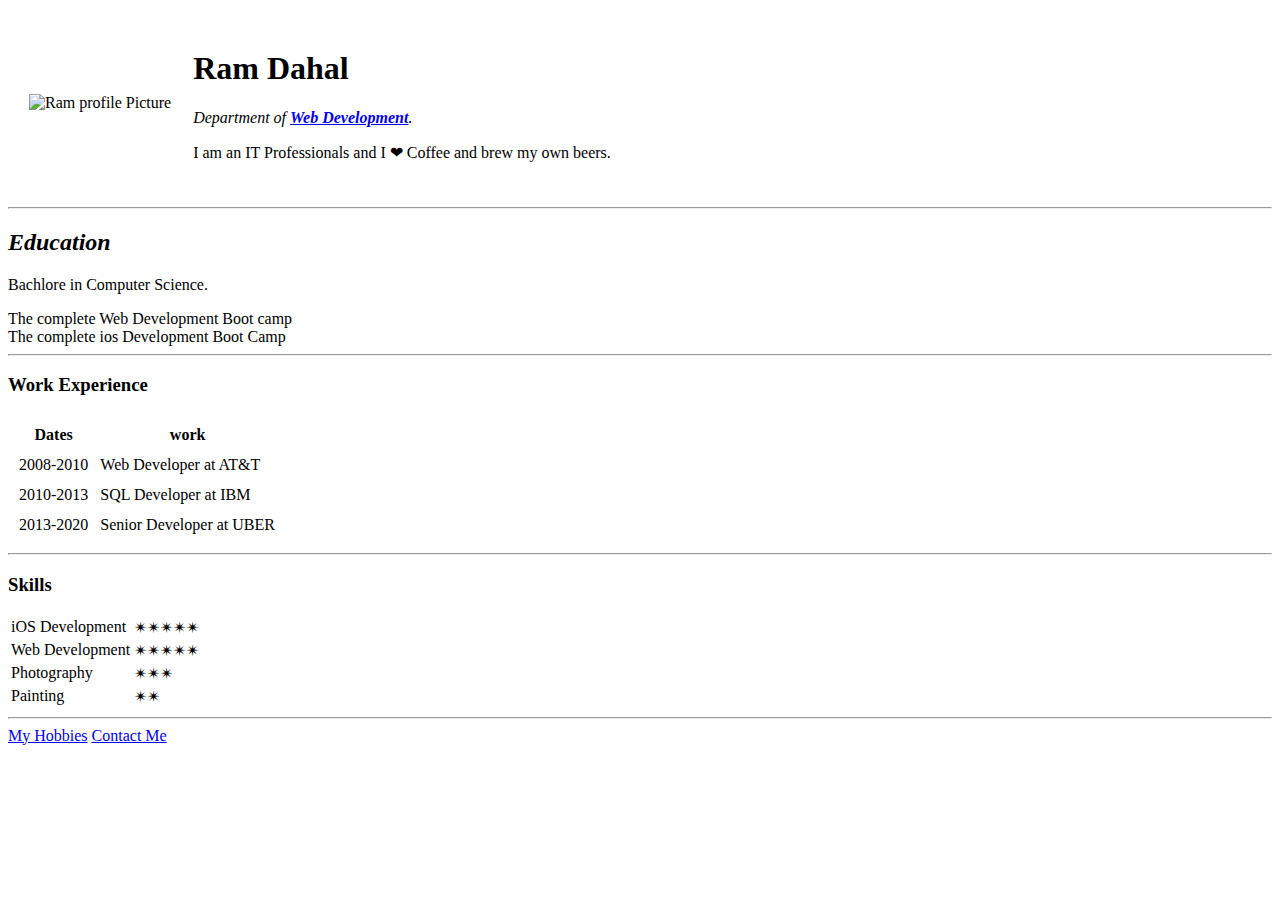
==== index.html @ 89ec4263 "Add initial cv website files" ====
<!DOCTYPE html>
<html lang="en" dir="ltr">

<head>
  <meta charset="utf-8">
  <title>💚Ram's Personal Site</title>
</head>

<body>
  <table cellspacing="20">
    <tr>
      <td><img
          src="https://scontent.fsac1-1.fna.fbcdn.net/v/t1.0-0/c0.0.206.206a/p206x206/64409_4631578281565_1278909609_n.jpg?_nc_cat=101&_nc_sid=da31f3&_nc_ohc=FotyaS7yzuMAX9wLucF&_nc_ht=scontent.fsac1-1.fna&oh=c5338cb83aabbe5d1e791fd9a1acd3ba&oe=5EEA149E"
          alt="Ram profile Picture"></td>
      <td>
        <h1>Ram Dahal</h1>
        <p><em>Department of <strong><a href="https://www.w3schools.com/">Web Development</a></strong>.</EM></p>
        <p>I am an IT Professionals and I ❤ Coffee and brew my own beers.</p>
      </td>
    </tr>
  </table>


  <hr>
  <h2><em>Education</em></h2>
  <p>Bachlore in Computer Science.</p>
  <li>The complete Web Development Boot camp</li>
  <li>The complete ios Development Boot Camp</li>
  </ul>
  <hr>
  <h3>Work Experience</h3>
  <table cellspacing="10">
    <thead>
      <tr>
        <th>Dates</th>
        <th>work</th>
      </tr>
    </thead>
    <tbody>
      <tr>
        <td>2008-2010</td>
        <td>Web Developer at AT&T </td>
      </tr>
      <tr>
        <td>2010-2013</td>
        <td>SQL Developer at IBM </td>
      </tr>
      <tr>
        <td>2013-2020</td>
        <td>Senior Developer at UBER </td>
      </tr>
    </tbody>
  </table>
  <hr>
  <h3>Skills</h3>

  <table>
    <tr>
      <td>iOS Development</td>
      <td>✴✴✴✴✴</td>
    </tr>
    <tr>
      <td>Web Development</td>
      <td>✴✴✴✴✴</td>
    </tr>
    <tr>
      <td>Photography</td>
      <td>✴✴✴</td>
    </tr>
    <tr>
      <td>Painting</td>
      <td>✴✴</td>
    </tr>


  </table>
  <hr>
  <a href="hobbies.html">My Hobbies</a>
  <a href="Contact-me.html">Contact Me</a>
</body>

</html>
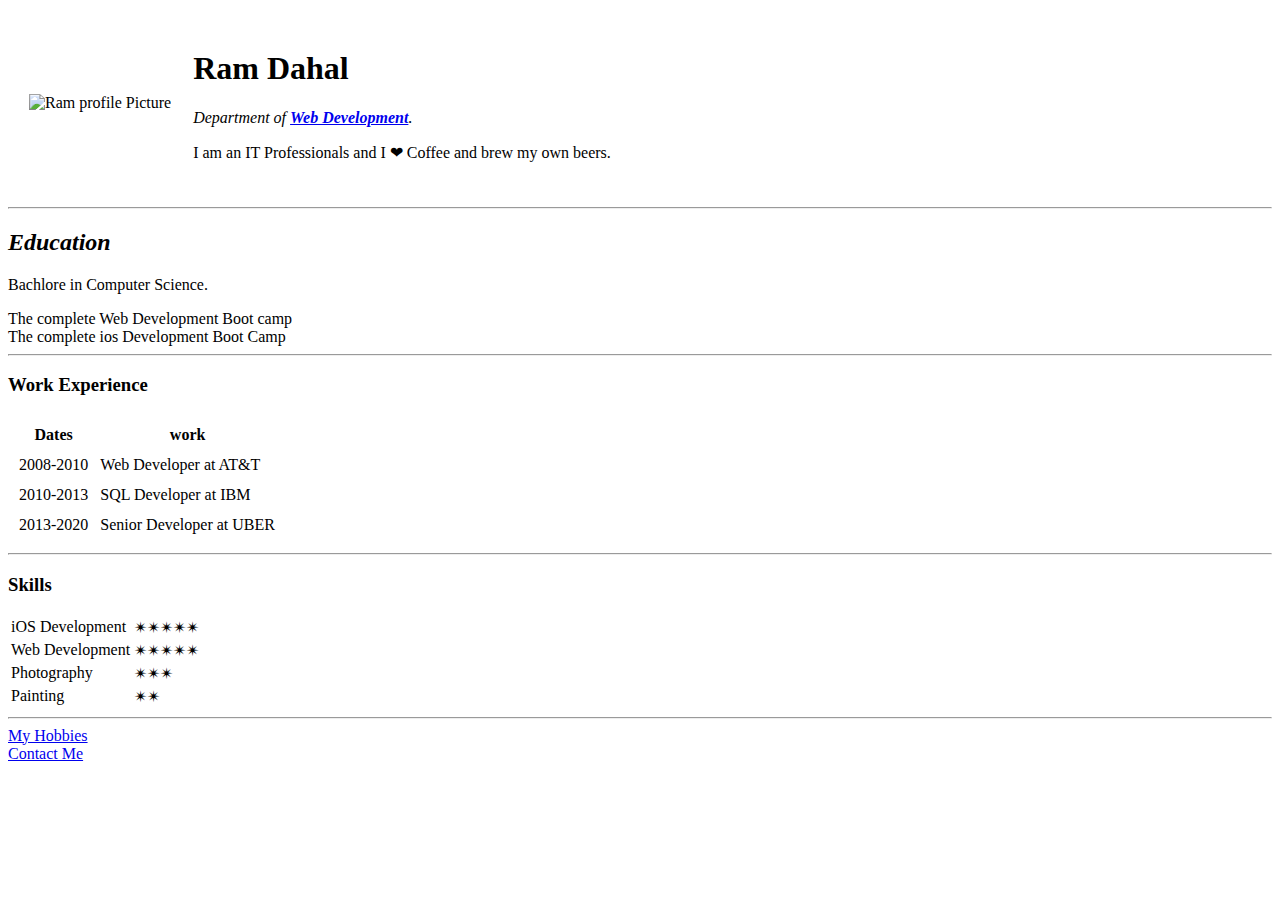
==== commit b08e9943: "Update index.html" ====
--- a/index.html
+++ b/index.html
@@ -75,7 +75,7 @@
 
   </table>
   <hr>
-  <a href="hobbies.html">My Hobbies</a>
+  <a href="hobbies.html">My Hobbies</a> <br>
   <a href="Contact-me.html">Contact Me</a>
 </body>
 
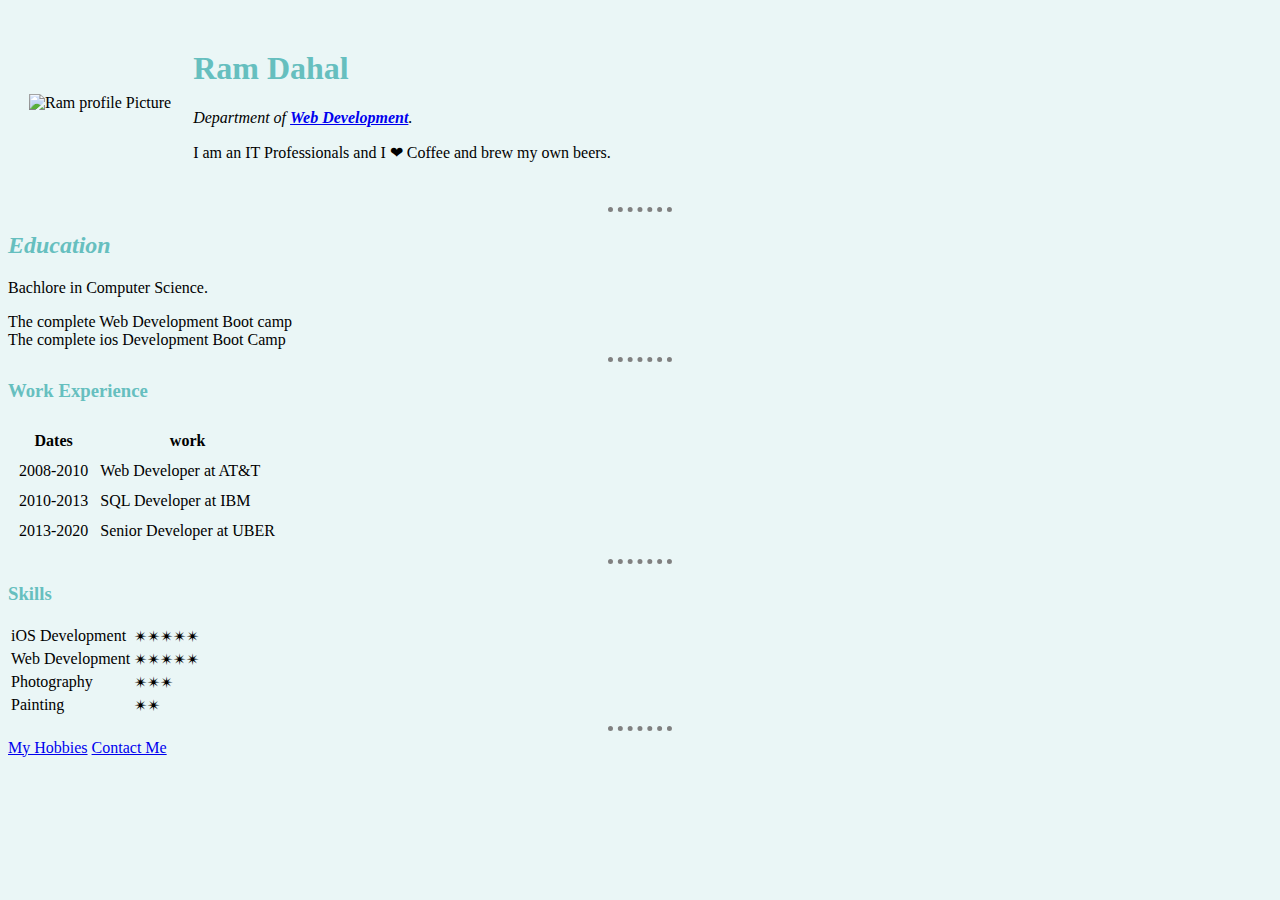
==== commit 3b33c853: "Add files via upload" ====
--- a/index.html
+++ b/index.html
@@ -4,6 +4,9 @@
 <head>
   <meta charset="utf-8">
   <title>💚Ram's Personal Site</title>
+<link rel="stylesheet" href="css/styles.css">
+
+
 </head>
 
 <body>
@@ -75,7 +78,7 @@
 
   </table>
   <hr>
-  <a href="hobbies.html">My Hobbies</a> <br>
+  <a href="hobbies.html">My Hobbies</a>
   <a href="Contact-me.html">Contact Me</a>
 </body>
 
--- a/css/styles.css
+++ b/css/styles.css
@@ -0,0 +1,20 @@
+body {
+  background-color: #EAF6f6;
+}
+
+h1{
+  color: #66BFBF;
+}
+h2{
+color: #66BFBF;
+}
+h3{
+  color: #66BFBF;
+}
+hr {
+  border-style: none;
+  border-top-style: dotted;
+  border-color: grey;
+  border-width: 5px;
+  width: 5%;
+}
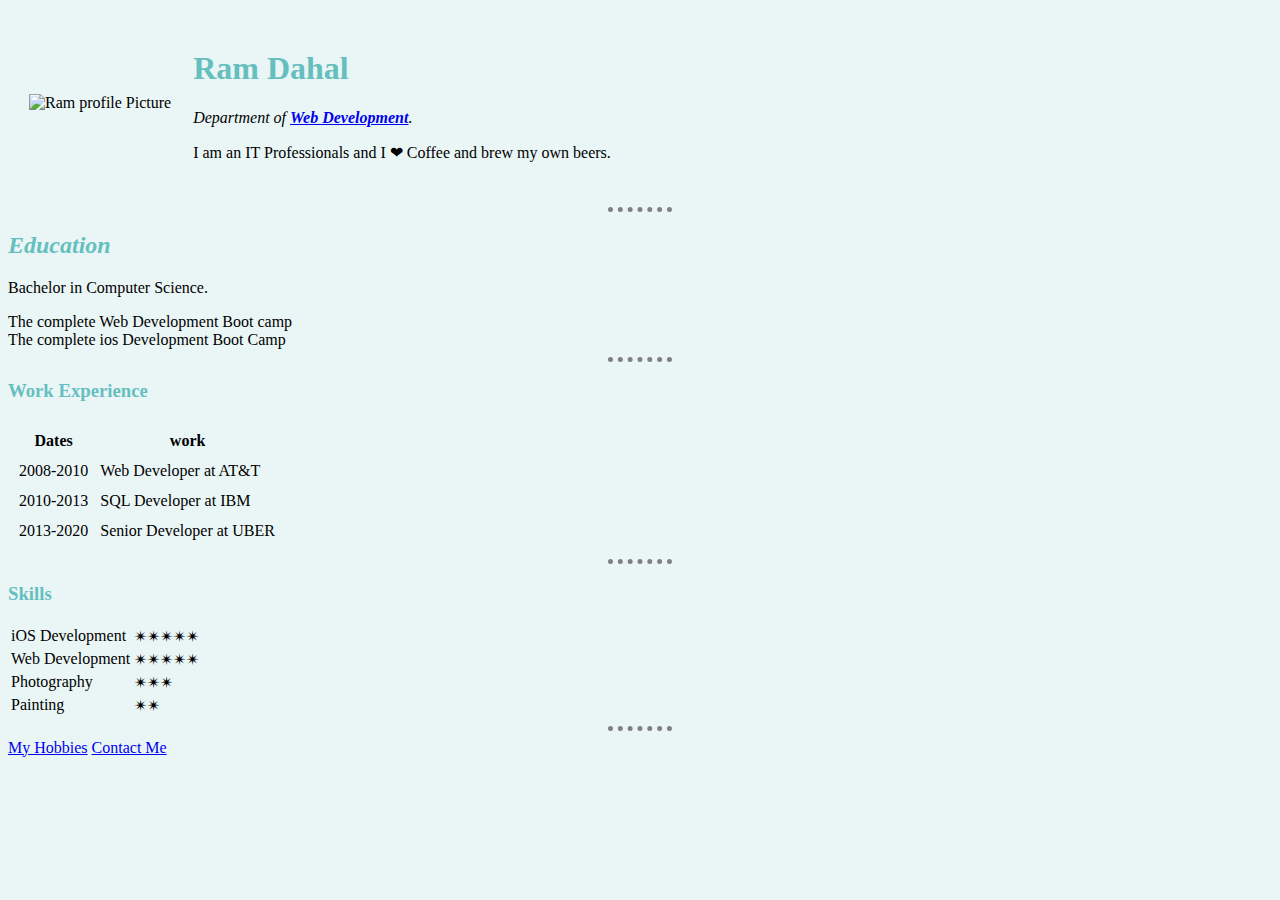
==== commit 4a5f5da6: "Update index.html" ====
--- a/index.html
+++ b/index.html
@@ -26,7 +26,7 @@
 
   <hr>
   <h2><em>Education</em></h2>
-  <p>Bachlore in Computer Science.</p>
+  <p>Bachelor in Computer Science.</p>
   <li>The complete Web Development Boot camp</li>
   <li>The complete ios Development Boot Camp</li>
   </ul>
